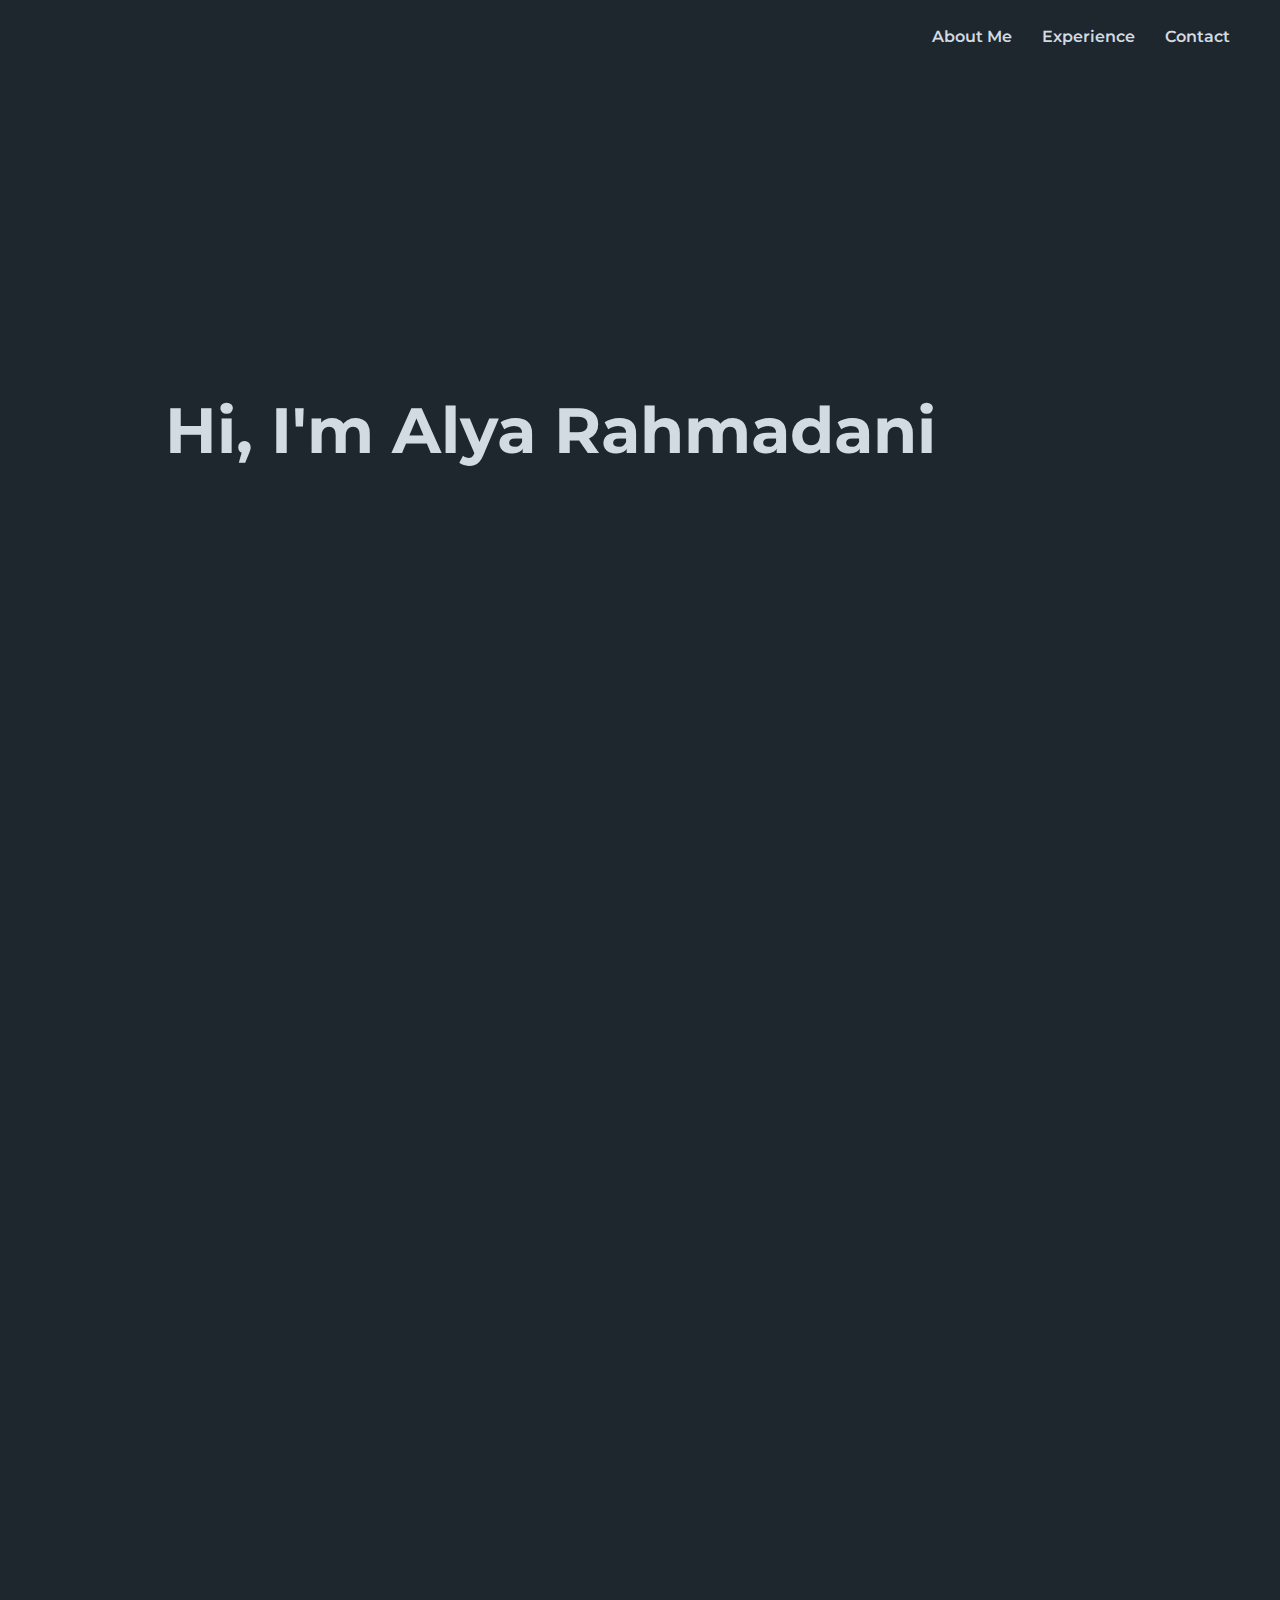
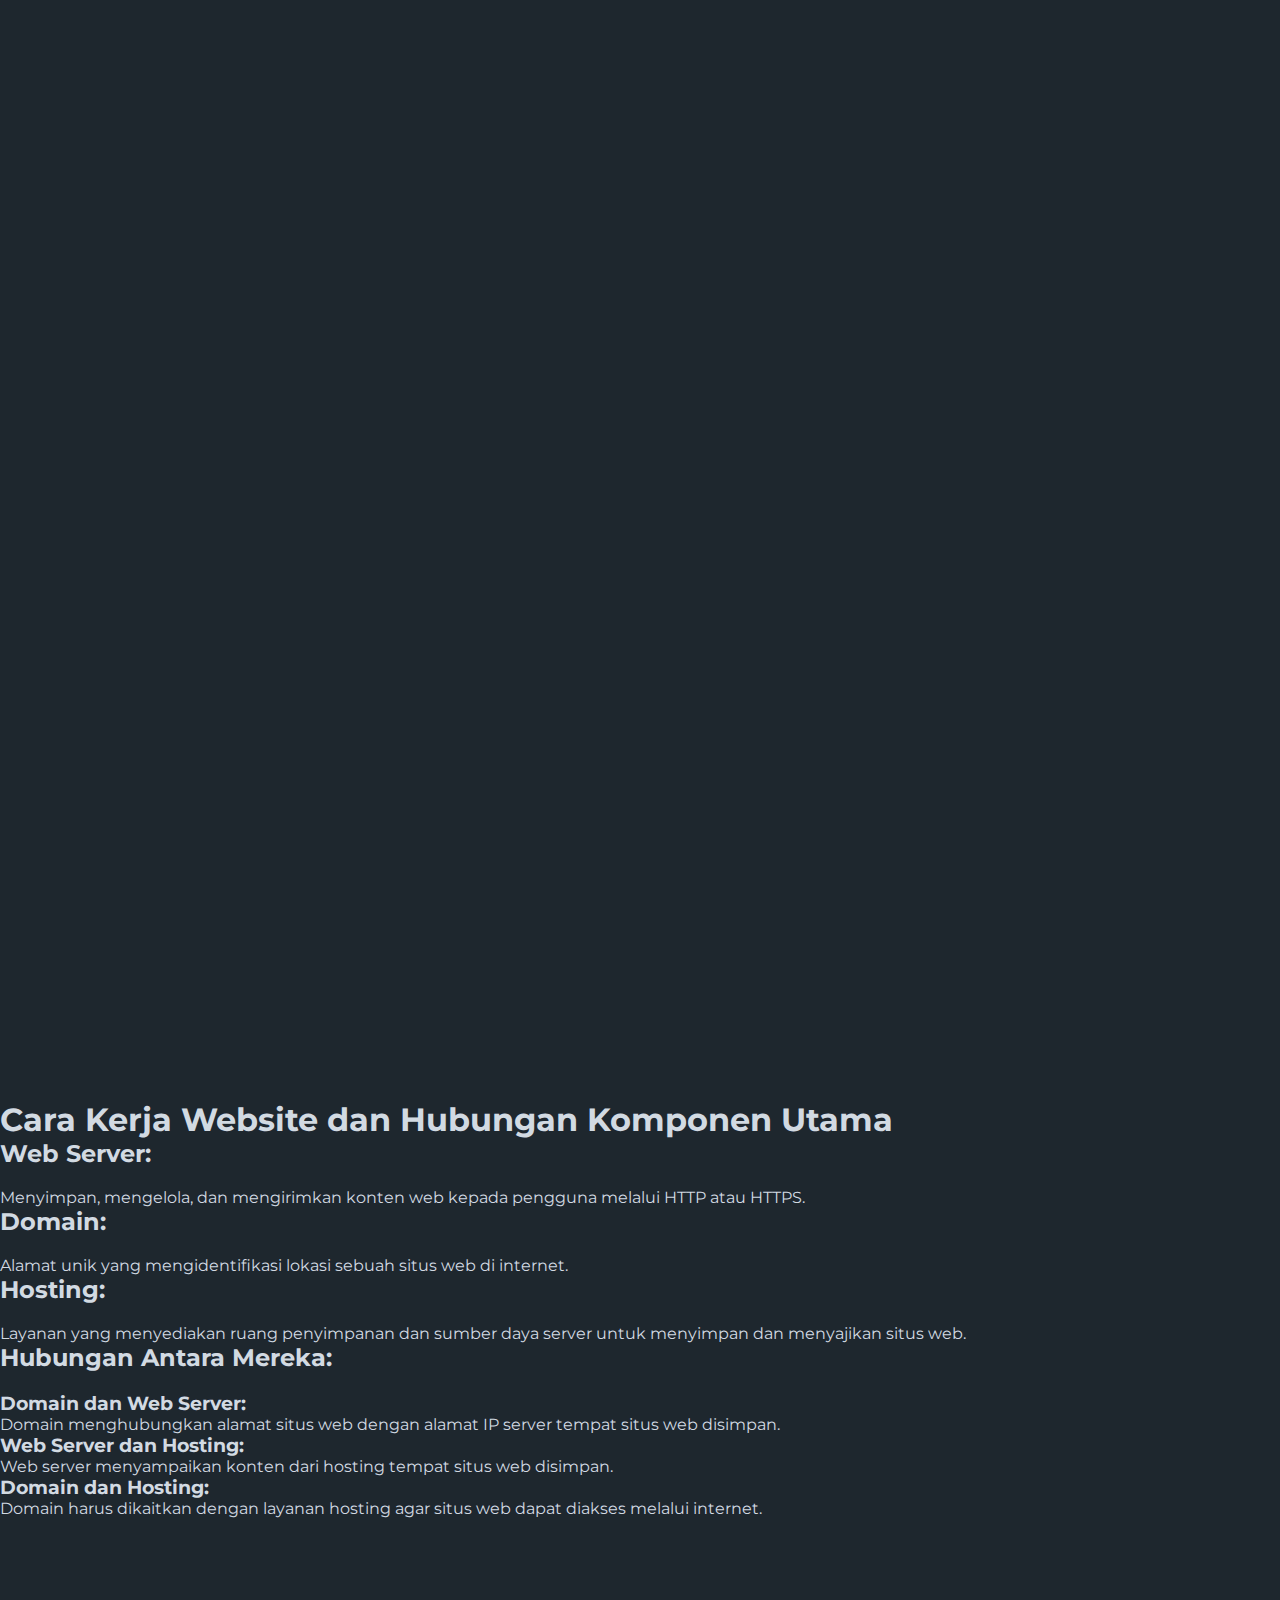
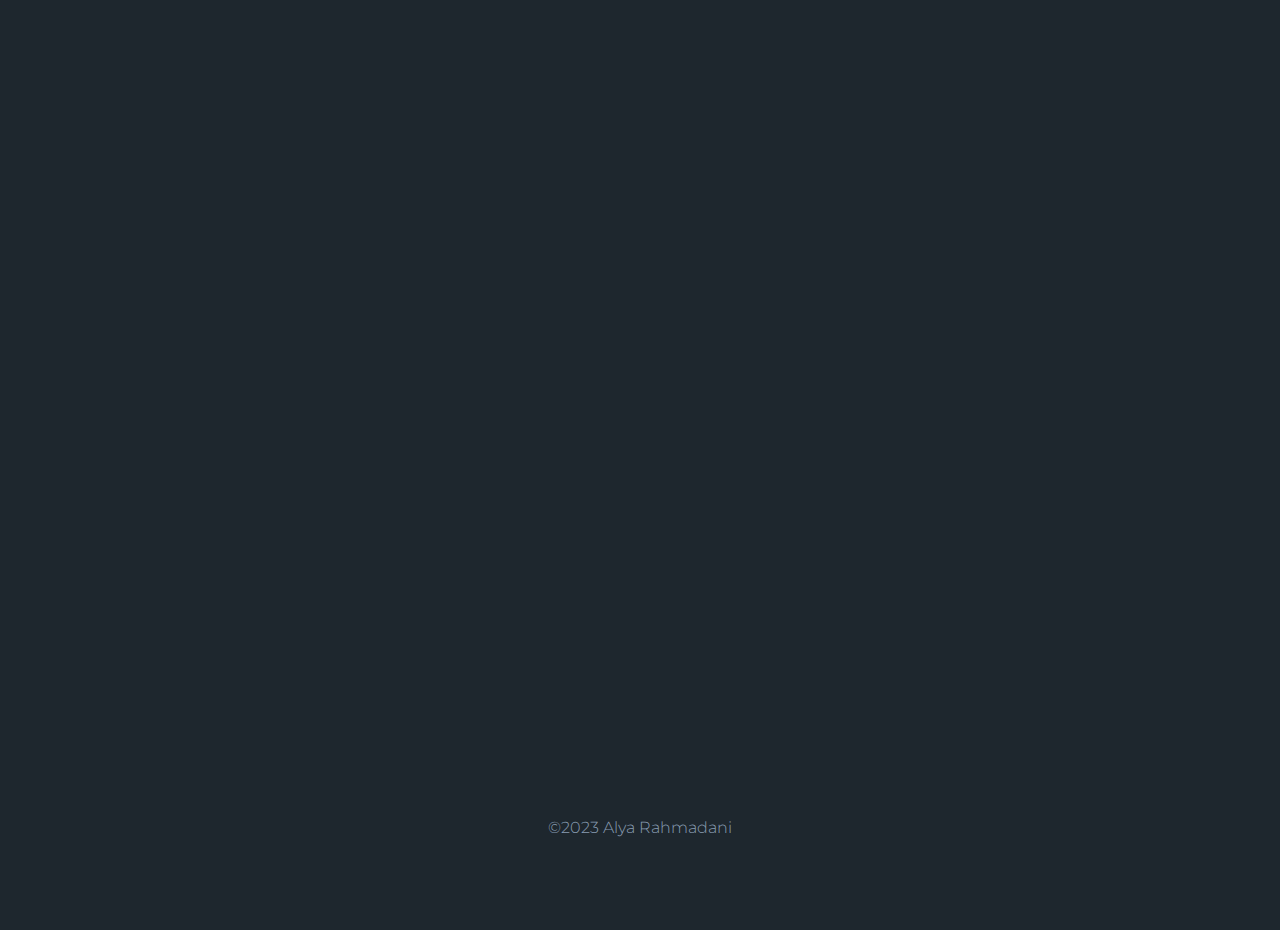
==== index.html @ 2adea90a "push" ====
<!-- 
    - Memiliki fungsi hyperlink (done)
    - memiliki fungsi list (done)
    - memiliki fungsi tabel (done)
    - memiliki fungsi form (done)
    - memiliki fungsi frame (done)
 -->

<!DOCTYPE html>
<html lang="en">
  <head>
    <meta charset="UTF-8" />
    <meta name="viewport" content="width=device-width, initial-scale=1.0" />
    <title>Alya Rahmadani</title>
    <link href="https://unpkg.com/aos@2.3.1/dist/aos.css" rel="stylesheet">
    <link rel="stylesheet" href="style.css" />
  </head>
  <body>
    <nav>
      <div>
        <a href="#home">

            <img src="./images/logo-white.png" alt="" />
        </a>
      </div>
      <div>
        <ul>
          <li><a href="#about">About Me</a></li>
          <li><a href="#experience">Experience</a></li>
          <li><a href="#contact">Contact</a></li>
        </ul>
      </div>
    </nav>

    <main>
      <div class="container">
        <div id="home" data-aos="fade-up" data-aos-duration="1500">
         <div>
            <h1>Hi, I'm Alya Rahmadani<br></h1>
            <p class="content-description mb-40">
    
            </p>
    
               
         </div>
        </div>

        <div id="about" data-aos="fade-up" data-aos-duration="1500">
            <div>
                <h2>About Me</h2>
                <p class="content-description mb-10">
                Halo saya Alya Rahmadani lahir di Jakarta 08 November 2003 
                hobi saya membaca buku dan mendengarkan musik 
                </p>
                <p class="content-description mb-20">
                    Here are a few technologies that I’ve been used recently:
                </p>
                <div class="tech-list-2">
                    <table>
                        <tr>
                            <td ><span>Javascript (ES6)</span></td>
                            <td ><span>Nodejs</span></td>
                        </tr>
                        <tr>
                            
                        </tr>
                    </table>
                </div>
            </div>
            <div class="image-profile">
                <img src="alya.jpeg" alt="" />
            </div>
        </div>

        <div id="experience" data-aos="fade-up" data-aos-duration="1500">
            <div>
                <h2>Where I've worked</h2>
                <div class="experience-wrapper">
                    <div class="experience-navigation">
                        <span id="camellique">PT.Sumber Alfariajaya, Tbk</span>
                        
                    </div>
                    <div id="experience-content">
                        <div class="experience">
                            <div class="mb-20">
                                <p class="mb-10">Issuing Administrator</p>
                                <p>December 2021 - Present</p>
                            </div>
                            <ul>
                                <li>Mengerjakan daily report OOS (OUT OF STOCK) 450toko di Jakarta Barat</li>
                                <li>Mengalokasikan item khusus (materai&voucher) ke 450 toko di Jakarta</li>
                        
                            </ul>
                        </div>
                       
                        </div>
                    </div>
                </div>
            </div>
        </div>
        <div>
            <p>
            </head>
            <body>
            
                <h1>Cara Kerja Website dan Hubungan Komponen Utama</h1>
            
                <h2>Web Server:</h2>
                <p>Menyimpan, mengelola, dan mengirimkan konten web kepada pengguna melalui HTTP atau HTTPS.</p>
            
                <h2>Domain:</h2>
                <p>Alamat unik yang mengidentifikasi lokasi sebuah situs web di internet.</p>
            
                <h2>Hosting:</h2>
                <p>Layanan yang menyediakan ruang penyimpanan dan sumber daya server untuk menyimpan dan menyajikan situs web.</p>
            
                <h2>Hubungan Antara Mereka:</h2>
                
                <h3>Domain dan Web Server:</h3>
                <p>Domain menghubungkan alamat situs web dengan alamat IP server tempat situs web disimpan.</p>
            
                <h3>Web Server dan Hosting:</h3>
                <p>Web server menyampaikan konten dari hosting tempat situs web disimpan.</p>
            
                <h3>Domain dan Hosting:</h3>
                <p>Domain harus dikaitkan dengan layanan hosting agar situs web dapat diakses melalui internet.</p>
            
            </body>
            </html>
            </p>
        </div>
     

        <div id="contact" data-aos="fade-up" data-aos-duration="1500">
            <div>
                <h2>Contact Me</h2>
                <p class="content-description mb-20">Feel free to get in touch with me!</p>
                <form class="mb-10">
                    <textarea cols="50" rows="5" placeholder="Message"></textarea>
                </form>
            </div>
        </div>

        <iframe src="./footer.html" frameborder="0" style="width: 100%;height: 12vh;"></iframe>

      </div>
      <script src="https://unpkg.com/aos@2.3.1/dist/aos.js"></script>
      <script src="./script.js"></script>

  </body>
</html>
---- style.css ----
@import url("https://fonts.googleapis.com/css2?family=Montserrat:wght@100;200;300;400;500&display=swap");

* {
  margin: 0;
  padding: 0;
  box-sizing: border-box;
  font-family: "Montserrat", sans-serif;
  color: #d2dae2;
  scroll-behavior: smooth;
}

body {
  background-color: #1e272e;
}

nav {
  position: fixed;
  z-index: 9;
  min-height: 8vh;
  width: 100%;
  display: flex;
  align-items: center;
  justify-content: space-between;
  padding: 0 40px;
  background-color: #1e272e;
}

nav img {
  width: 60px;
}

nav ul {
  display: flex;
  justify-content: space-around;
  width: 100%;
  list-style: none;
  gap: 10px;
}

nav ul li a {
  color: #d2dae2;
  text-decoration: none;
  padding: 10px;
  font-weight: 600;
}

.container {
  max-width: 950px;
  margin: 0 auto;
}

#home {
  min-height: 100vh;
  display: flex;
  align-items: center;
}

#home h1 {
  margin-bottom: 20px;
  font-size: 4em;
}

p.content-description {
  font-size: 1em;
  max-width: 900px;
  letter-spacing: 1.5px;
  color: rgb(137, 157, 178);
  font-weight: 300;
  line-height: 1.5em;
}

.mb-100 {
  margin-bottom: 100px;
}

.mb-40 {
  margin-bottom: 40px;
}

.mb-20 {
  margin-bottom: 20px;
}

.mb-10 {
  margin-bottom: 10px;
}

.btn-global-1 {
  font-size: 1.1em;
  padding: 10px 30px;
  border-radius: 5px;
  border: 2px solid #f7f1e3;
  color: #f7f1e3;
  text-decoration: none;
  transition: all 0.3s ease-in-out;
  display: flex;
  align-items: center;
  width: fit-content;
  gap: 10px;
}

.btn-global-1:hover {
  background-color: #f7f1e3;
  color: #1e272e;
}

.icon-size {
  height: 20px;
  width: 20px;
  color: #f7f1e3;
}

#about {
  min-height: 100vh;
  display: flex;
  align-items: center;
}

h2 {
  font-size: 1.5em;
  margin-bottom: 20px;
}

.tech-list {
  display: flex;
  flex-wrap: wrap;
  gap: 10px;
}

.tech-list span {
  padding: 5px 10px;
  border-radius: 5px;
  border: 1px solid #f7f1e3;
  color: #f7f1e3;
  font-size: 0.8em;
}

.tech-list-2 span {
  padding: 5px 10px;
  border-radius: 5px;
  border: 1px solid #f7f1e3;
  color: #f7f1e3;
  font-size: 0.8em;
}

table tr {
  height: 40px;
}

table td {
  min-width: 130px !important;
}

.image-profile {
  width: 300px;
  height: 300px;
  border: 2px solid #f7f1e3;
  border-radius: 20px 0 20px 0;
}

.image-profile img {
  width: 100%;
  height: 100%;
  object-fit: cover;
  border-radius: 20px 0 20px 0;
}

#experience {
  min-height: 100vh;
  display: flex;
  align-items: center;
}

#experience .experience-wrapper {
  display: flex;
}

#experience .experience-wrapper .experience-navigation {
  min-width: 300px;
  display: flex;
  flex-direction: column;
  gap: 10px;
}

#experience .experience-wrapper .experience-navigation span {
  cursor: pointer;
  color: rgb(137, 157, 178);
  padding: 10px 20px;
  border-left: 2px solid transparent;
}

.exp-active {
  color: #f7f1e3 !important;
  border-left: 2px solid #f7f1e3 !important;
}

#experience-content .experience {
  display: none;
}

.show-experience {
  display: block !important;
}

#experience-content .experience ul li {
  color: rgb(137, 157, 178);
  line-height: 30px;
}

#work {
  min-height: 100vh;
  display: flex;
  align-items: center;
}

#work .work-content {
  display: flex;
  align-items: center;
  justify-content: space-between;
}

#work .image-wrapper {
  width: 48%;
}

#work .work-description {
  width: 48%;
}

#work .work-description p {
  padding: 20px;
  border-radius: 10px;
  background-color: #222e36;
}

#work .image-wrapper img {
  width: 100%;
  height: 100%;
  object-fit: cover;
}

#contact {
  min-height: 100vh;
  display: flex;
  align-items: center;
}

#contact a {
  color: #222e36;
  text-decoration: none;
  font-size: 1em;
  background-color: #f7f1e3;
  padding: 8px 20px;
  border-radius: 5px;
}

#contact textarea {
  color: #1e272e;
  padding: 10px;
  border-radius: 2px;
}

footer {
  min-height: 12vh;
}

footer .social {
  display: flex;
  justify-content: center;
  gap: 20px;
}

footer a {
  display: flex;
  align-items: center;
}

footer p {
  text-align: center;
  color: rgb(137, 157, 178);
  font-weight: 300;
}
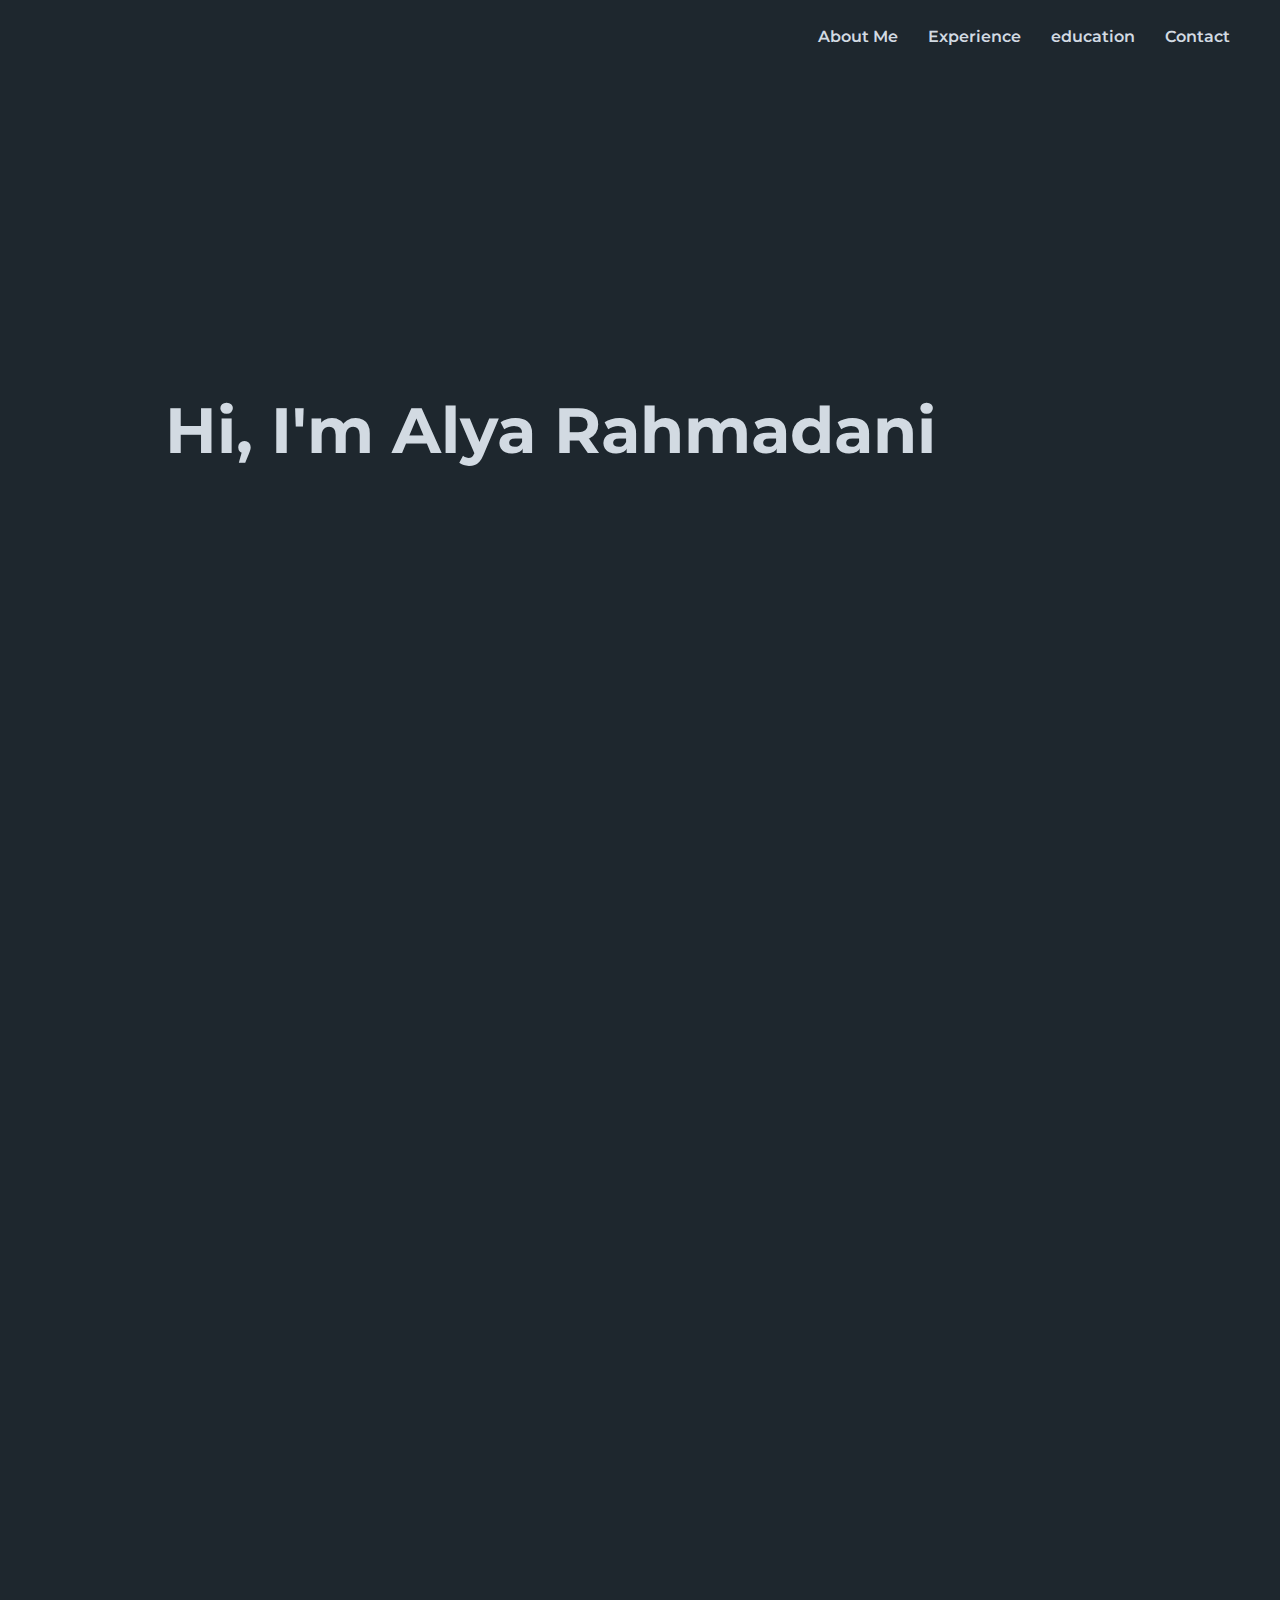
==== commit f4e18809: "push" ====
--- a/index.html
+++ b/index.html
@@ -27,6 +27,7 @@
         <ul>
           <li><a href="#about">About Me</a></li>
           <li><a href="#experience">Experience</a></li>
+          <li><a href="#education">education</a></li>
           <li><a href="#contact">Contact</a></li>
         </ul>
       </div>
@@ -93,6 +94,23 @@
                             </ul>
                         </div>
                        
+
+                        <div>
+                            <div id="education" data-aos="fade-up" data-aos-duration="1500">
+                                <div>
+                                    <h2>Where I've school</h2>
+                                    <div class="education-wrapper">
+                                        <div class="education-navigation">
+                                            <h1>Education History</h1>
+
+                                            <ul>
+                                                <li><strong>2009-2015:</strong> SDN SUDIMARA 15</li>
+                                                <li><strong>2015-2018:</strong> SMPN 88 JAKARTA</li>
+                                                <li><strong>2019-2-21:</strong> MAN10 JAKARTA</li>
+                                            </ul>
+                                                </ul>
+                                            </div>
+                        </div>
                         </div>
                     </div>
                 </div>
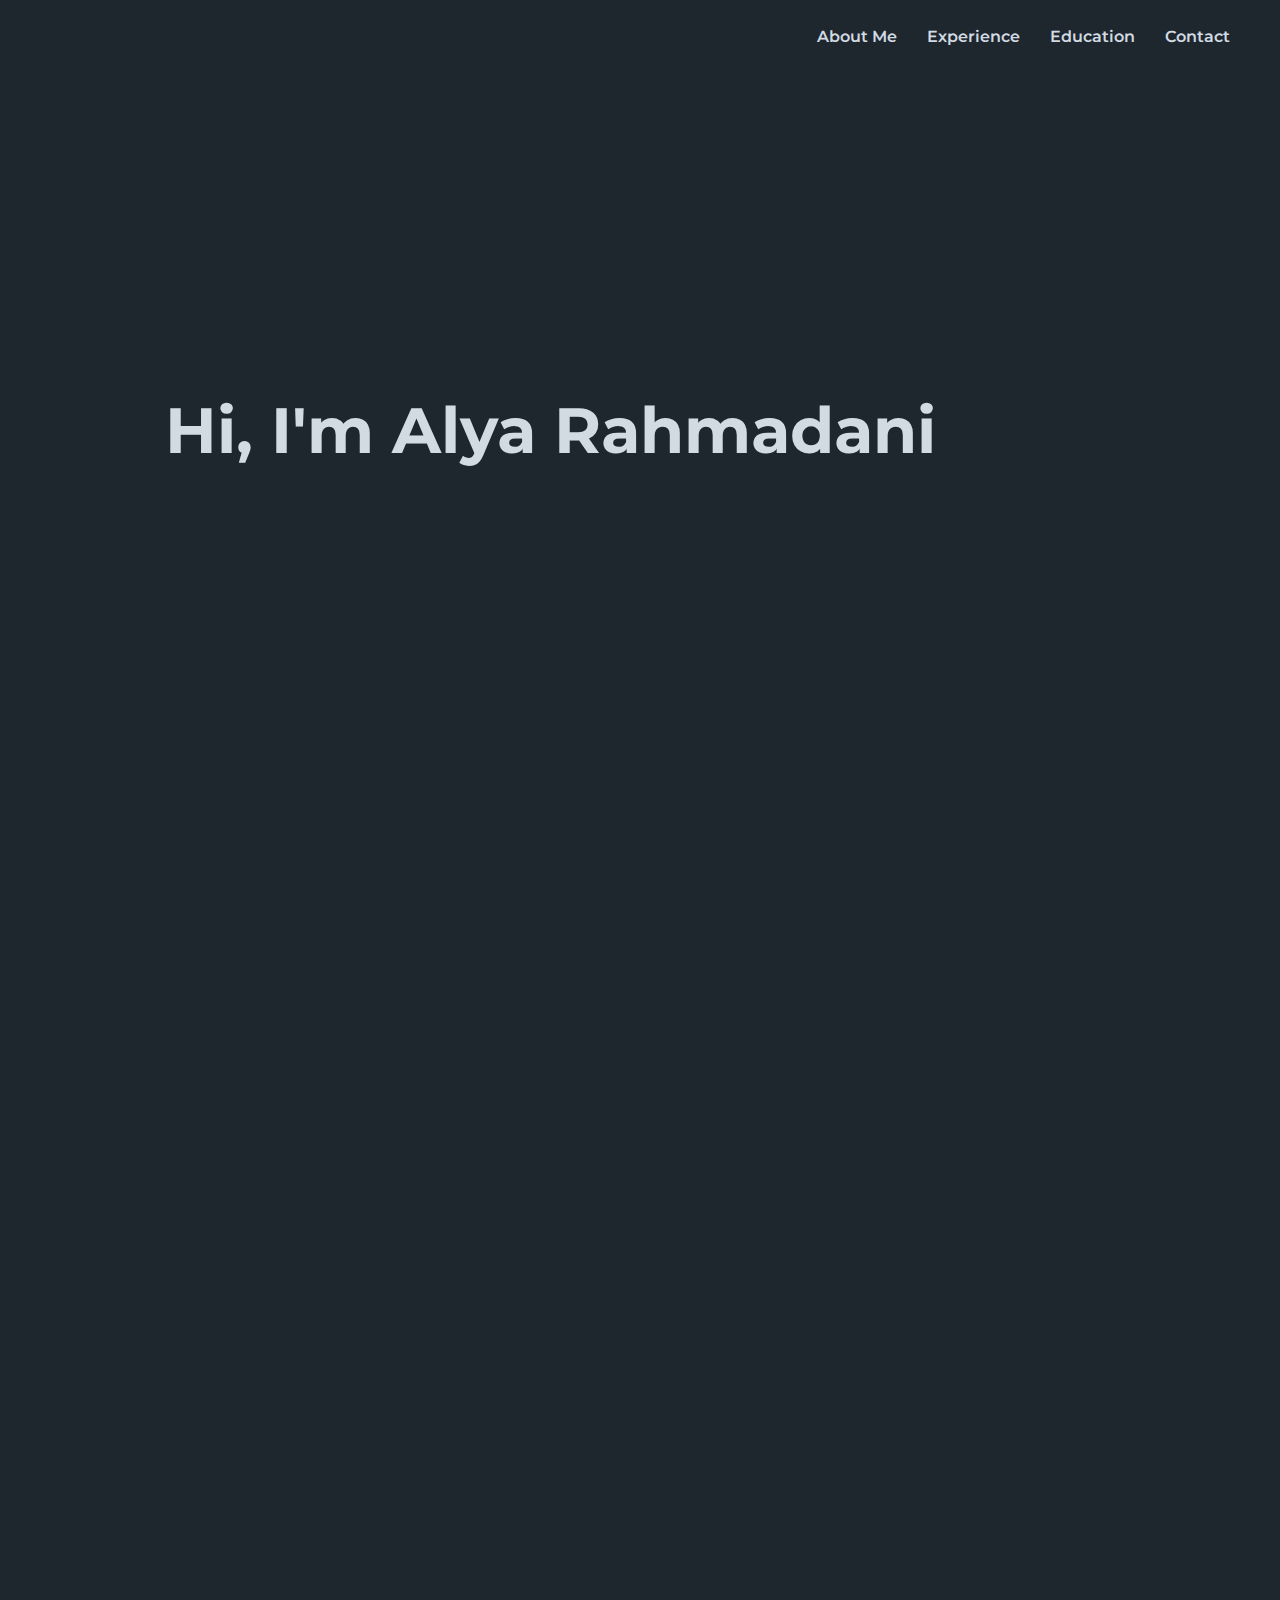
==== commit 97d0ac21: "push" ====
--- a/index.html
+++ b/index.html
@@ -1,10 +1,3 @@
-<!-- 
-    - Memiliki fungsi hyperlink (done)
-    - memiliki fungsi list (done)
-    - memiliki fungsi tabel (done)
-    - memiliki fungsi form (done)
-    - memiliki fungsi frame (done)
- -->
 
 <!DOCTYPE html>
 <html lang="en">
@@ -27,7 +20,7 @@
         <ul>
           <li><a href="#about">About Me</a></li>
           <li><a href="#experience">Experience</a></li>
-          <li><a href="#education">education</a></li>
+          <li><a href="#education">Education</a></li>
           <li><a href="#contact">Contact</a></li>
         </ul>
       </div>
@@ -96,7 +89,7 @@
                        
 
                         <div>
-                            <div id="education" data-aos="fade-up" data-aos-duration="1500">
+                            <div id="education">
                                 <div>
                                     <h2>Where I've school</h2>
                                     <div class="education-wrapper">
